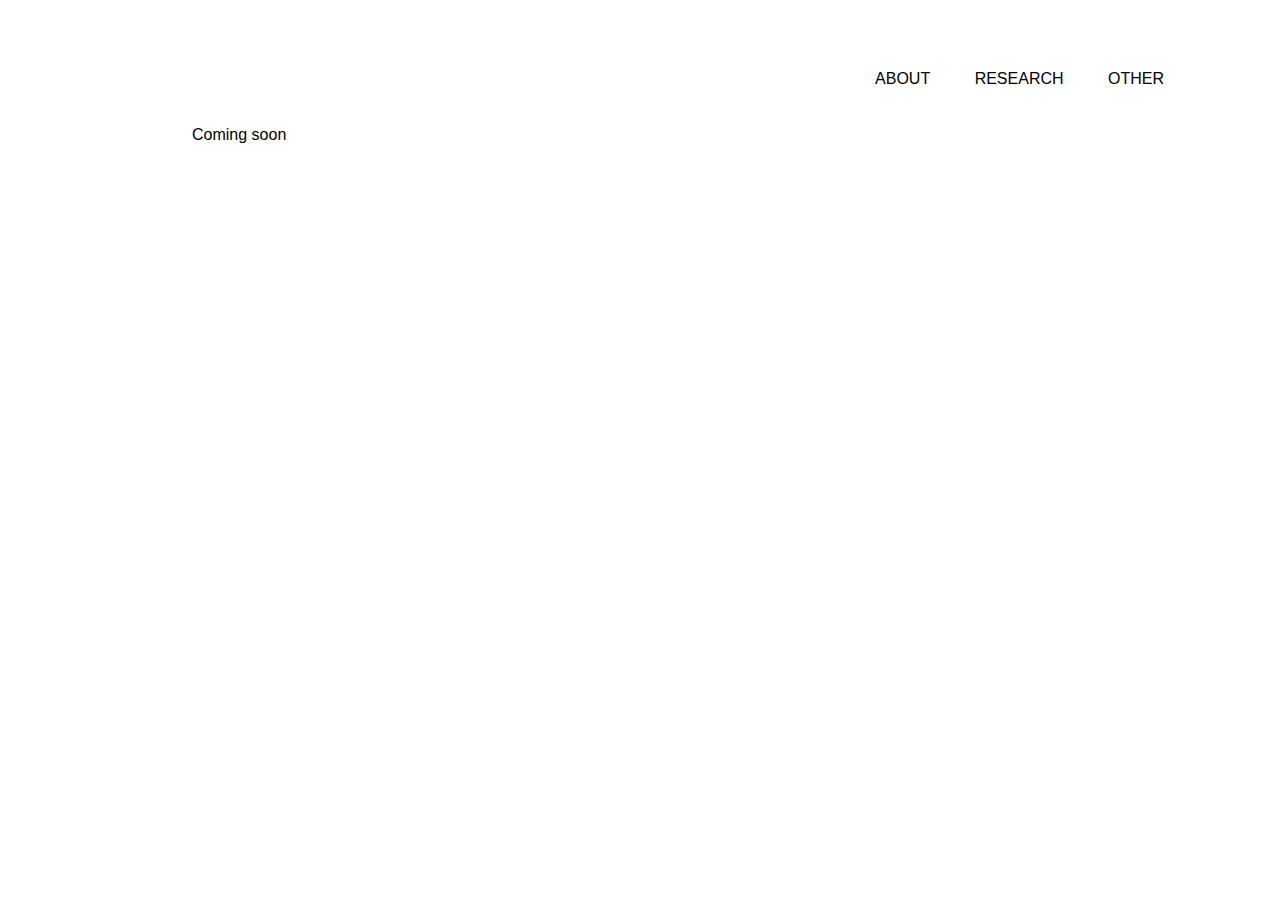
==== other.html @ 36b0050d "set up pages" ====
<!DOCTYPE html>
<html>
    <head> 
        <meta charset="utf-8">
        <meta name = "viewport" content = "width=device-width, initial-scale = 1"> 
        <title>Ranie Lin</title>
        <link rel = "stylesheet" href = "style.css">
    </head>

    <body>
        <div class = "banner">
            <div class = "navbar">
                <img src = "logo.jpg" class = "logo">
                <ul>
                    <li data-tab-target="#a-content"><a href = "index.html">About</a></li>
                    <li data-tab-target="#b-content"><a href = "research.html">Research</a></li>
                    <li data-tab-target="#c-content"><a href = "#">Other</a></li>
                </ul>
            </div>

            <div class = "content">
                <div id = "c-content">
                    <p> Coming soon </p>
                </div>
            </div>
        </div>
    </body>
</html>
---- style.css ----
*{
    margin: 0;
    padding: 0;
    font-family: sans-serif;
}

.navbar{
    width: 85%;
    margin: auto;
    padding: 35px 0;
    display: flex;
    align-items: center;
    justify-content: space-between;
}

.logo{
    width: 120px;
    cursor: pointer;
}

.navbar ul li{
    list-style: none;
    display: inline-block;
    margin: 0 20px;
    position: relative;
}

.navbar ul li a{
    text-decoration: none;
    color: #000;
    text-transform: uppercase;
}

.navbar ul li::after{
    content: '';
    height: 3px;
    width: 0;
    background: #720000;
    position: absolute;
    left: 0;
    bottom: -10px;
    transition: 0.5s;
}

.navbar ul li:hover::after{
    content: '';
    height: 3px;
    width: 100%;
    background: #720000;
    position: absolute;
    left: 0;
    bottom: -10px;
}

#a-content{
    width: 100%;
    padding-left: 15%;
    text-align: left;
    color: #000;
}

#a-content h1{
    font-size: 70px auto;
    margin-bottom: 20px;
}

#a-content p{
    margin-bottom: 15px;
    font-weight: 100;
    line-height: 25px;
    max-inline-size: 70%;
}

#me{
    float: left;
    margin-top: 0.2%;
    padding-right: 6%;
}

@media only screen and (max-width: 1000px) {
    #me {
        float: none;
        padding-bottom: 4%;
    }
}

#a-text{
    float:left;
}

#b-content{
    width: 100%;
    position: absolute;
    top: 15%;
    left: 15%;
    transform: translateY(-50%);
    text-align: left;
    color: #000;
}

#c-content{
    width: 100%;
    position: absolute;
    top: 15%;
    left: 15%;
    transform: translateY(-50%);
    text-align: left;
    color: #000;
}

button{
    width: 200px;
    padding: 15px 0;
    text-align: center;
    margin: 20px 0;
    border-radius: 25px;
    font-weight: bold;
    border: 2px solid #720000;
    background: transparent;
    color: #000;
    cursor: pointer;
    position: relative;
    overflow: hidden;
}

span{
    background: #720000;
    height: 100%;
    width: 0;
    border-radius: 25px;
    position: absolute;
    left: 0;
    bottom: 0;
    z-index: -1;
}

button:hover span{
    width: 100%;
    opacity: 0.3;
}

button:hover{
    border: none;
    height: 49px;
}

.fa {
    padding: 10px;
    font-size: 30px;
    width: 20px;
    text-align: center;
    text-decoration: none;
    color:#000
  }
  
.fa:hover {
    opacity: 0.5;
}
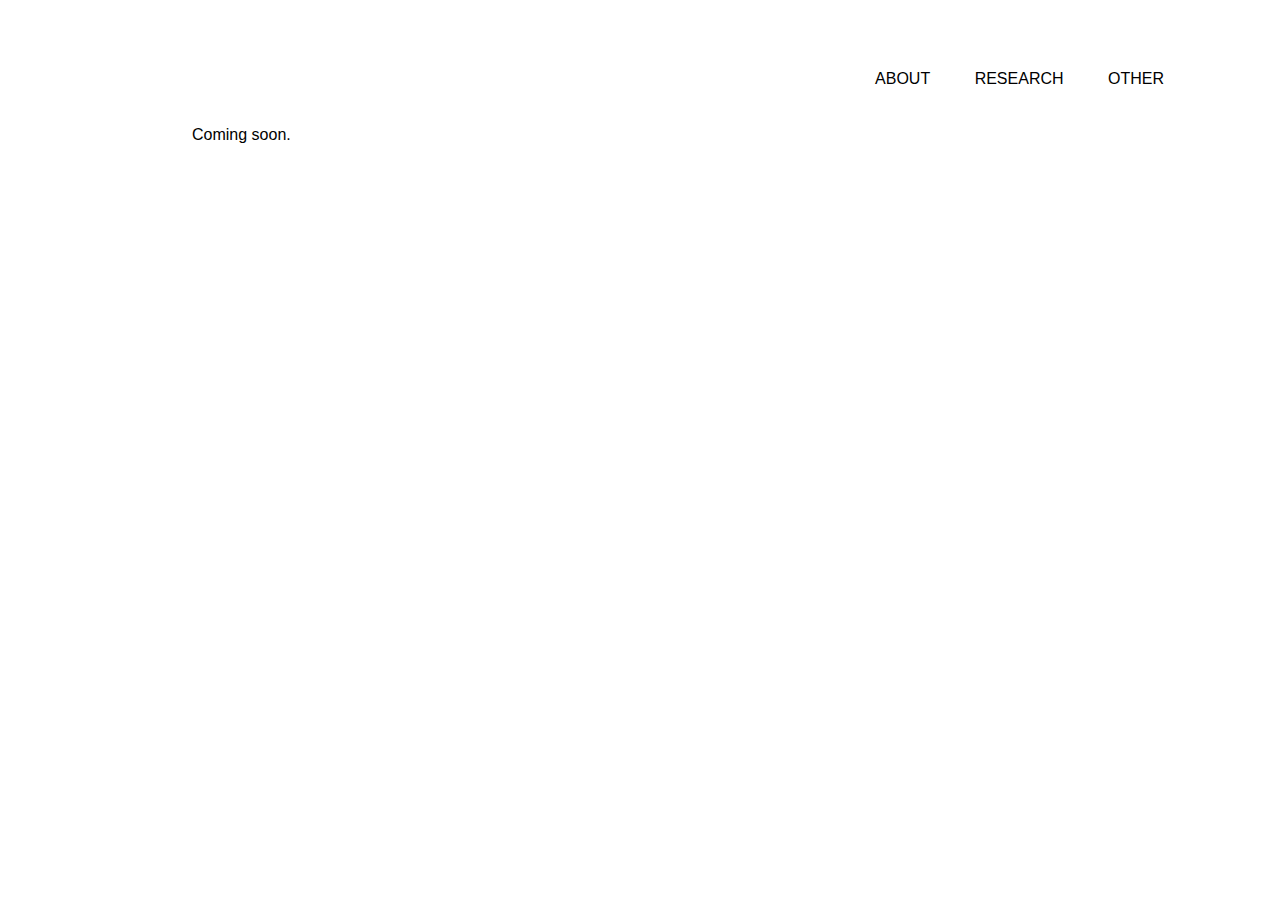
==== commit fafef47a: "other" ====
--- a/other.html
+++ b/other.html
@@ -20,7 +20,7 @@
 
             <div class = "content">
                 <div id = "c-content">
-                    <p> Coming soon </p>
+                    <p> Coming soon. </p>
                 </div>
             </div>
         </div>
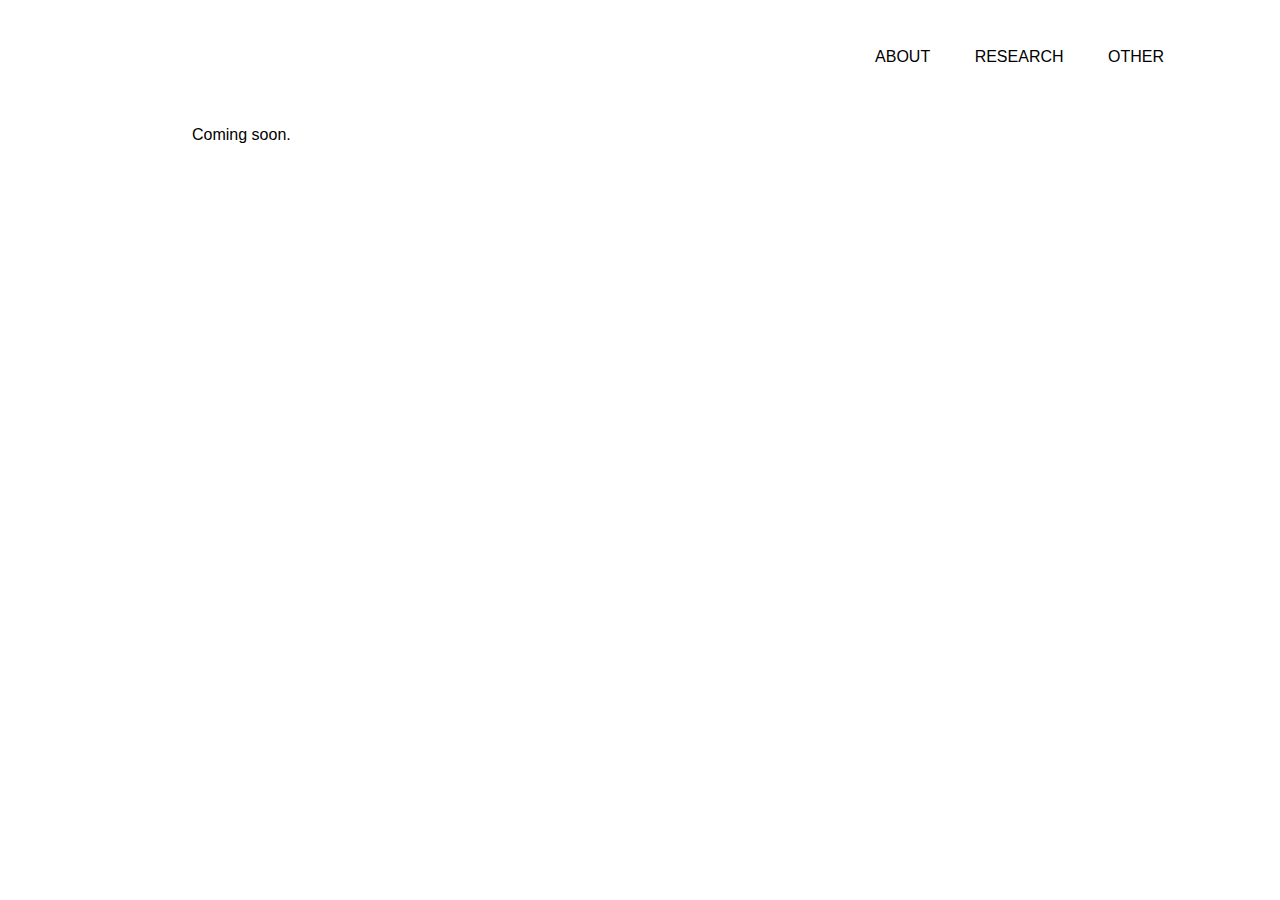
==== commit 2ef490c9: "Merge pull request #7 from ranielin/new" ====
--- a/other.html
+++ b/other.html
@@ -10,7 +10,6 @@
     <body>
         <div class = "banner">
             <div class = "navbar">
-                <img src = "logo.jpg" class = "logo">
                 <ul>
                     <li data-tab-target="#a-content"><a href = "index.html">About</a></li>
                     <li data-tab-target="#b-content"><a href = "research.html">Research</a></li>
--- a/style.css
+++ b/style.css
@@ -5,17 +5,11 @@
 }
 
 .navbar{
-    width: 85%;
-    margin: auto;
-    padding: 35px 0;
+    padding: 3.75% 7.5%;
     display: flex;
     align-items: center;
-    justify-content: space-between;
-}
-
-.logo{
-    width: 120px;
-    cursor: pointer;
+    justify-content: space-between; 
+    float: right;
 }
 
 .navbar ul li{
@@ -50,6 +44,10 @@
     position: absolute;
     left: 0;
     bottom: -10px;
+}
+
+.content{
+    padding-top: 8.5%;
 }
 
 #a-content{
